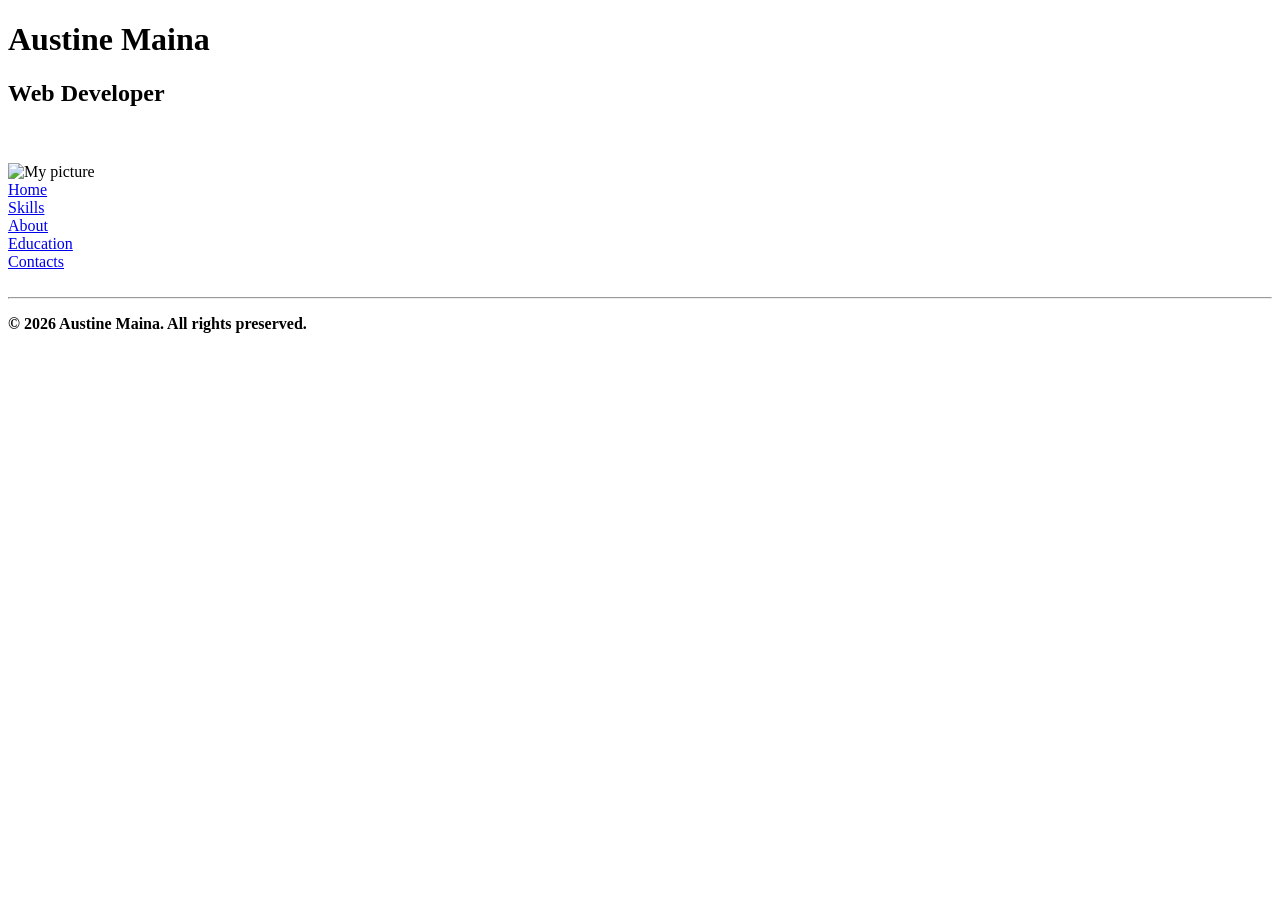
==== index.html @ 6c917614 "Rename Index.html to index.html" ====
<!DOCTYPE html>
<html lang="en">
<head>
    <meta charset="UTF-8">
    <meta name="viewport" content="width=device-width, initial-scale=1.0">
    <title>Document</title>
    
    <link rel="stylesheet" href="style.css">
</head>
<!--My profile-->
<body class="highlights">

    <h1>Austine Maina</h1> 
    <h2>Web Developer</h2>
    <br>
    <br>
    
    <img src="IMG_4561.JPG"alt= "My picture" width="290" height="350">
    <br>
    <!--Navigation links-->
    <nav>
    <a href="My portfolio.html" > Home</a>
    <br>
    <a href="Skills.html" >Skills</a>
    <br>
    <a href="About.html" >About</a>
    <br>
    <a href="Education.html">Education</a>
    <br>
    <a href="Contact.html" > Contacts</a>
    </nav>
    <br>  
    <hr>
    <footer>
       <b> <p>© 2026 Austine Maina. All rights preserved.</p> </b>
    </footer>


    
</body>
</html>
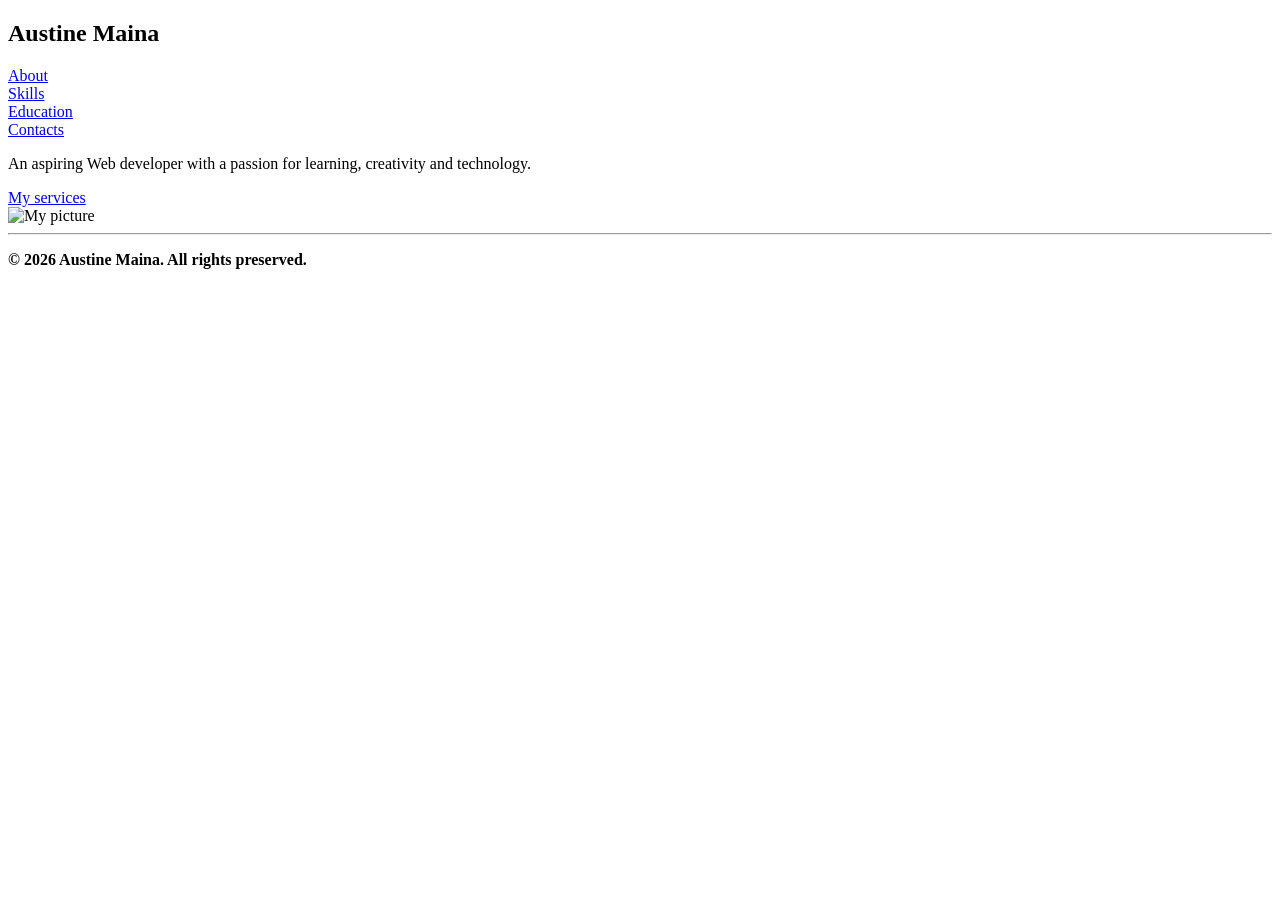
==== commit afaaa6d5: "added navbar" ====
--- a/index.html
+++ b/index.html
@@ -10,26 +10,31 @@
 <!--My profile-->
 <body class="highlights">
 
-    <h1>Austine Maina</h1> 
-    <h2>Web Developer</h2>
-    <br>
-    <br>
-    
-    <img src="IMG_4561.JPG"alt= "My picture" width="290" height="350">
-    <br>
-    <!--Navigation links-->
+    <!--Hero section-->
+    <section class="hero">
+        <h1>Austine Maina</h1>
+        <!--Navigation links-->
     <nav>
-    <a href="My portfolio.html" > Home</a>
+    <a href="About.html" >About</a>
     <br>
     <a href="Skills.html" >Skills</a>
-    <br>
-    <a href="About.html" >About</a>
     <br>
     <a href="Education.html">Education</a>
     <br>
     <a href="Contact.html" > Contacts</a>
     </nav>
-    <br>  
+
+        <section class="hero">
+        <p>
+           An aspiring Web developer with a passion for learning, creativity and technology.
+        </p>
+        <a href="My services.html" >My services</a>
+        <br>
+    </section>
+
+    <img src="IMG_4561.JPG"alt= "My picture" width="290" height="350">
+    
+    <br>
     <hr>
     <footer>
        <b> <p>© 2026 Austine Maina. All rights preserved.</p> </b>
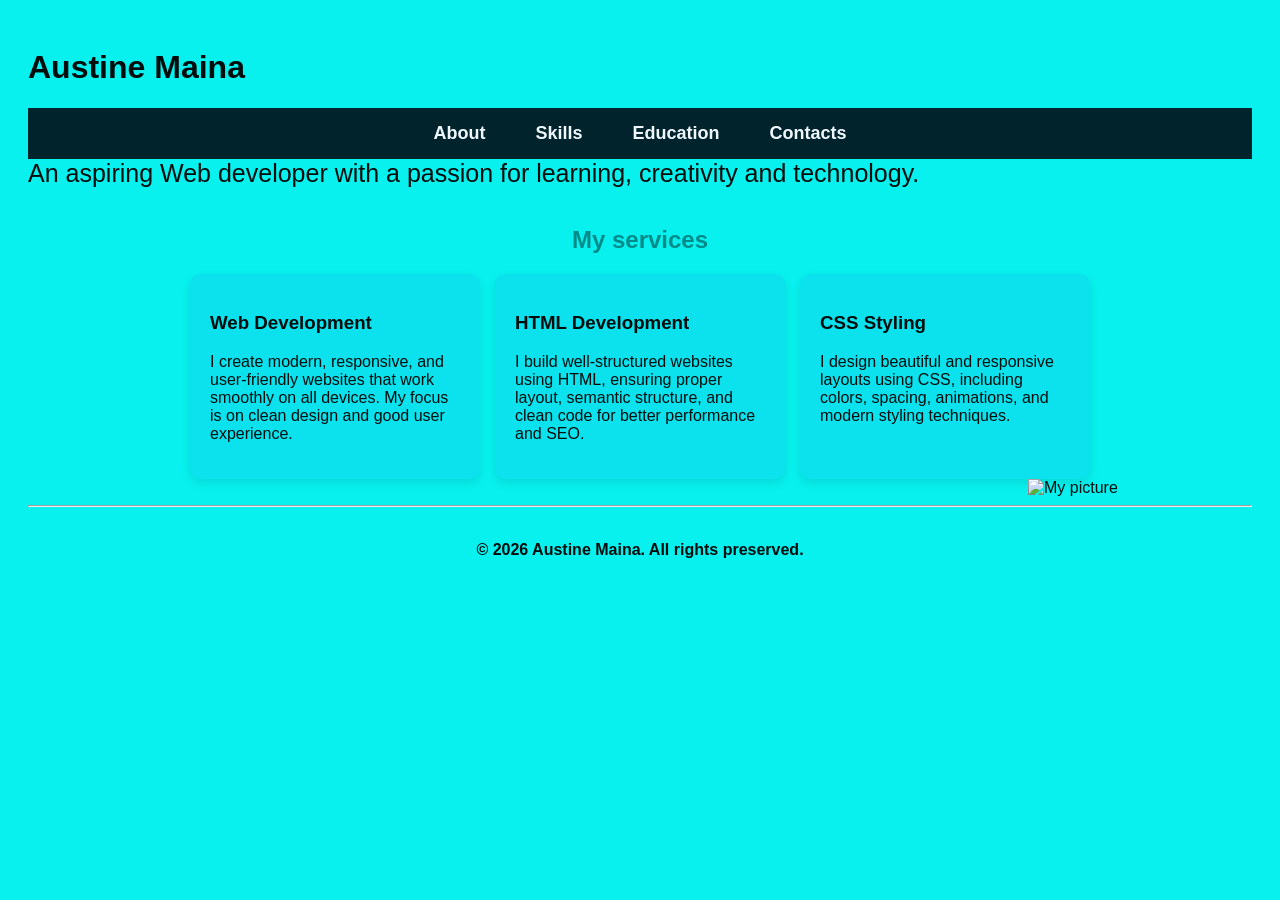
==== commit 22ace76a: "added cards" ====
--- a/index.html
+++ b/index.html
@@ -5,13 +5,11 @@
     <meta name="viewport" content="width=device-width, initial-scale=1.0">
     <title>Document</title>
     
-    <link rel="stylesheet" href="style.css">
+    <link rel="stylesheet" href="styles.css">
 </head>
 <!--My profile-->
 <body class="highlights">
 
-    <!--Hero section-->
-    <section class="hero">
         <h1>Austine Maina</h1>
         <!--Navigation links-->
     <nav>
@@ -23,16 +21,45 @@
     <br>
     <a href="Contact.html" > Contacts</a>
     </nav>
-
+     <!--Hero section-->
         <section class="hero">
-        <p>
+        <p1>
            An aspiring Web developer with a passion for learning, creativity and technology.
-        </p>
-        <a href="My services.html" >My services</a>
+        </p1>
         <br>
     </section>
+    <br>
+    <section class="Services" id="services">
+    <h2>My services</h2>
+    <div class="card-container">
 
-    <img src="IMG_4561.JPG"alt= "My picture" width="290" height="350">
+    <div class="card">
+        <h3>Web Development</h3>
+        <p>
+            I create modern, responsive, and user-friendly websites that work smoothly on all devices.
+            My focus is on clean design and good user experience.
+        </p>
+    </div>
+
+    <div class="card">
+        <h3>HTML Development</h3>
+        <p>
+            I build well-structured websites using HTML, ensuring proper layout, semantic structure,
+            and clean code for better performance and SEO.
+        </p>
+    </div>
+
+    <div class="card">
+        <h3>CSS Styling</h3>
+        <p>
+            I design beautiful and responsive layouts using CSS, including colors, spacing,
+            animations, and modern styling techniques.
+        </p>
+    </div>
+    </div>
+</section>
+
+    <img style="margin-left: 1000px;" src="IMG_4561.JPG"alt= "My picture" width="200" height="250">
     
     <br>
     <hr>
--- a/styles.css
+++ b/styles.css
@@ -0,0 +1,94 @@
+h2{
+    justify-content: center;
+    display: flex;
+}
+
+
+
+.card-container{
+    display: flex;
+    justify-content: center;
+    gap: 15px;
+}
+
+.card {
+    flex-direction: row;
+    width: 250px;
+    padding: 20px;
+    background-color: #0be2ed;
+    border-radius: 10px;
+    box-shadow: 0 4px 10px rgba(0,0,0,0.1);
+    transition: 0.3s;
+
+    
+}
+
+.card:hover {
+    transform: translateY(-8px);
+}
+
+
+
+
+
+p1{
+    font-size: 25px;
+    font-weight: 40px;
+    font-family: Verdana, Geneva, Tahoma, sans-serif;
+}
+nav {
+    display: flex;
+    flex-direction: row;
+    justify-content: center;
+    background-color: rgb(1, 35, 44);
+    padding: 15px;
+    text-align: center;
+    gap: 10px;
+}
+nav a {
+    color: aliceblue;
+    text-decoration: none;
+    margin: 0 15px;
+    font-size: 18px;
+    font-weight: bold;
+}
+nav a:hover{
+color: aquamarine;
+}
+
+
+
+
+
+.about{
+
+    font-style: normal;
+    font-family:Verdana, Geneva, Tahoma, sans-serif;
+    border-radius: 10px;
+    padding: 20px;
+    background-color: rgb(44, 244, 244);
+    font-weight: bold;
+    color: black;
+    border-radius: 10px;
+}
+.highlights{
+    padding: 20px;
+    background-color: rgb(8, 241, 238);
+    border-radius: 10px;
+    font-family: Verdana, Geneva, Tahoma, sans-serif;
+    color: rgb(1, 13, 13);
+}
+
+
+    
+h2{
+    color: darkcyan;
+
+}
+footer{
+    text-align: center;
+    padding: 10px;
+    margin-top: auto
+    ;
+}
+
